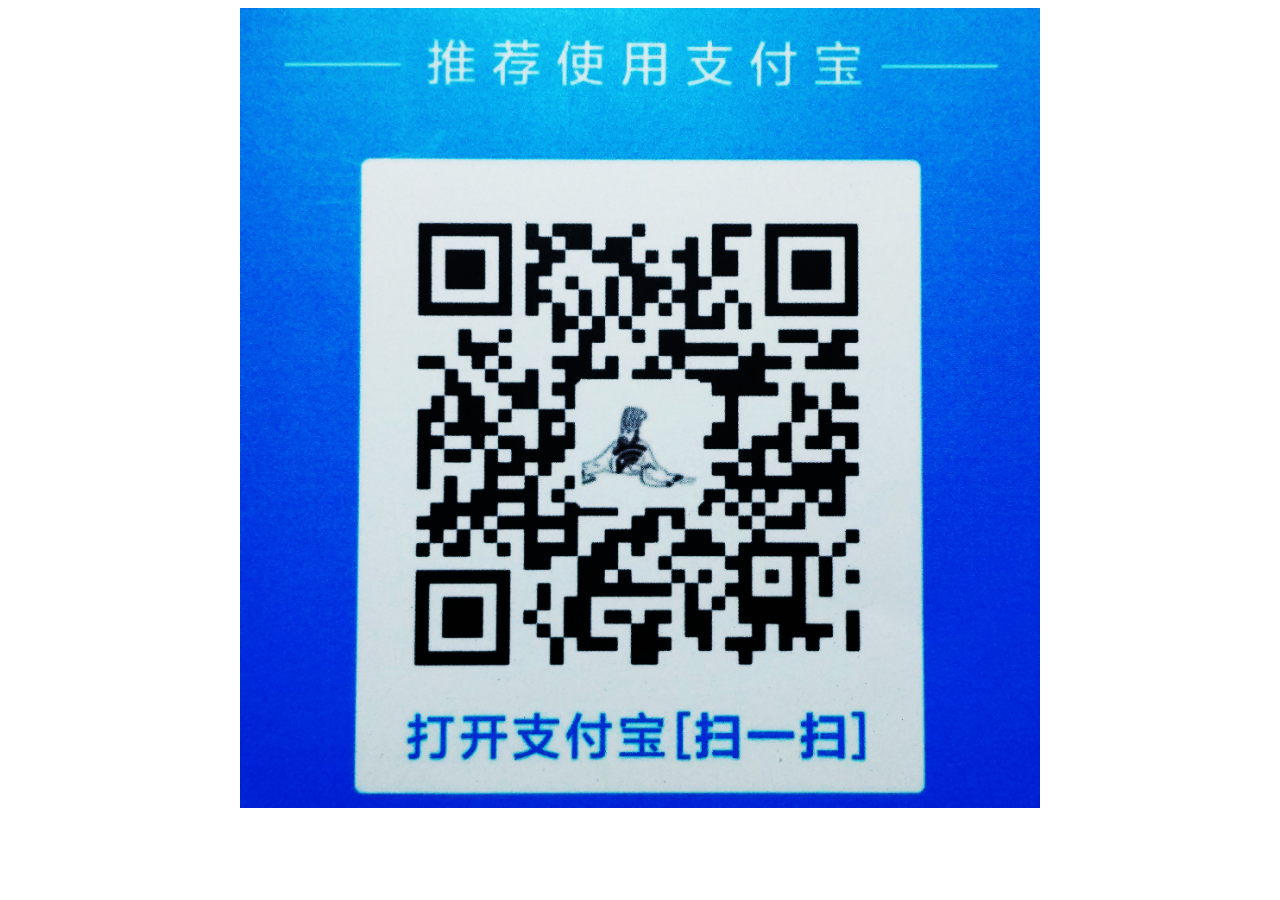
==== donate.html @ f9aa9e8f "Just a backup" ====
<!DOCTYPE html>
<html>
<head>
    <meta name="viewport" content="width=device-width, initial-scale=1, maximum-scale=1.0, user-scalable=no"/>
    <title>Donate - Steven Zack's Github Page</title>
</head>
<body>
<center>
	<img src="res/donate.jpg" style="max-width: 800px">
</center>
</body>
</html>
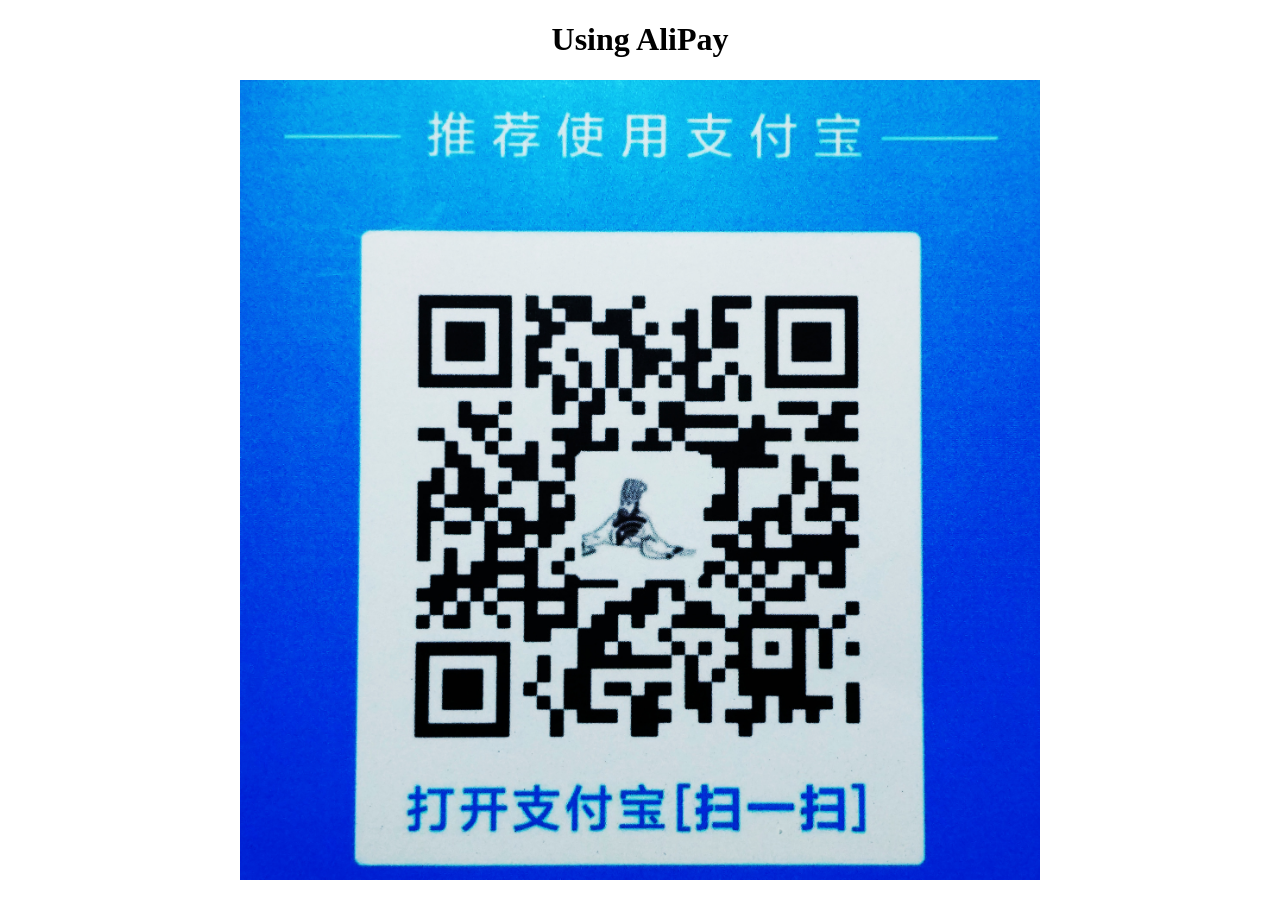
==== commit c3500152: "Just a backup" ====
--- a/donate.html
+++ b/donate.html
@@ -6,7 +6,8 @@
 </head>
 <body>
 <center>
-	<img src="res/donate.jpg" style="max-width: 800px">
+	<h1>Using AliPay</h1>
+	<img src="res/donate.jpg" style="max-width: 800px;width: 100%;">
 </center>
 </body>
 </html>
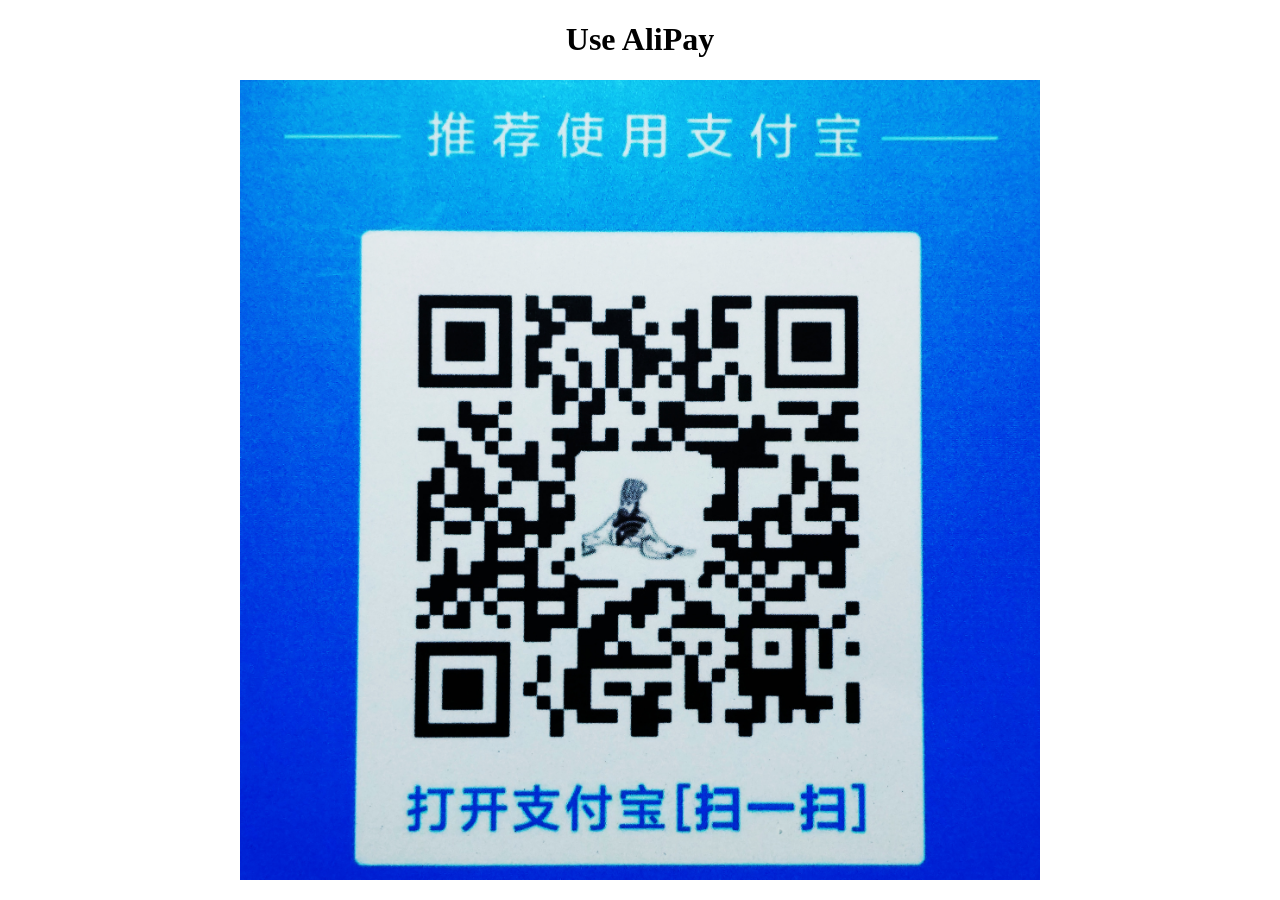
==== commit e8a9fd73: "Just a Backup" ====
--- a/donate.html
+++ b/donate.html
@@ -6,8 +6,8 @@
 </head>
 <body>
 <center>
-	<h1>Using AliPay</h1>
+	<h1>Use AliPay</h1>
 	<img src="res/donate.jpg" style="max-width: 800px;width: 100%;">
 </center>
 </body>
-</html>+</html>
